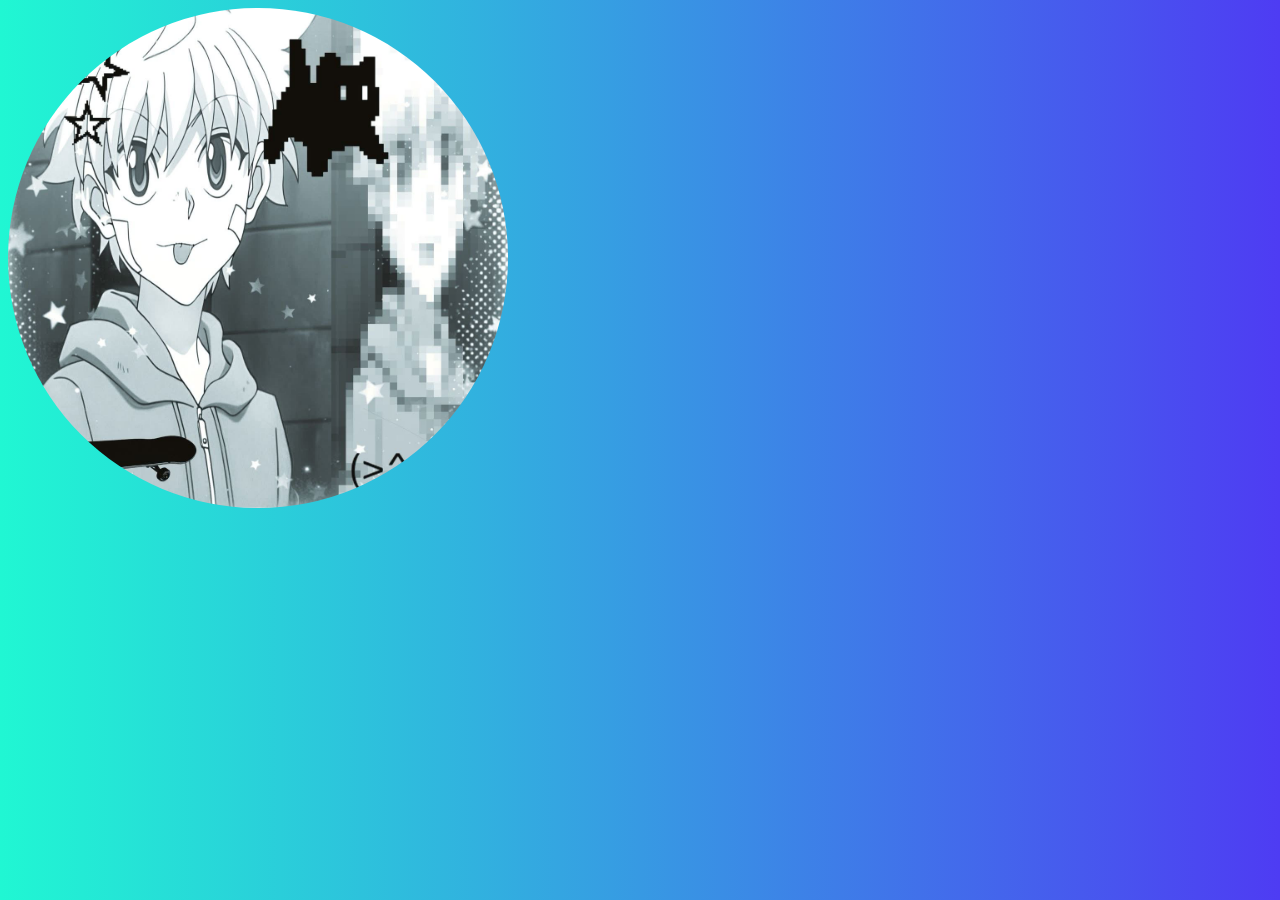
==== image.html @ 02016cd8 "Add files via upload" ====
<!DOCTYPE html>
<html lang="pt">
<head>
    <meta charset="UTF-8">
    <meta name="viewport" content="width=device-width, initial-scale=1.0">
    <title>Imagem Grande</title>
    <link rel="stylesheet" href="style.css">
    <link rel="icon" href="iconpage.png" type="image/png">
        <style>
        body {
            background-image: linear-gradient(to right, #20f7d3, #4e3cf3);
            img {
                border-radius: 50%;
            }
        }
    </style>
</head>
<body>
    <a href="index.html">
        <img src="killua.jpg" alt="Gatyx" class="big-image">
    </a>
</body>
</html>
---- style.css ----
.hero {
    display:inline-flex;
    justify-content: left;
    align-items: center;
    text-align: justify;
    padding: 30px;
    margin: 10px;
    gap: 30px;
    background-image: linear-gradient(to right, #ffa9ec, #390352);
    background-size: cover;
    border-radius: 100px;
    font-family: 'Anta', sans-serif;
    h1 {
        font-size: 70px;
        color: #000000;
    }
}

.heroimage {
    transition: 0.5s;
}

.heroimage:hover {
    transform: scale(1.1);
    border-radius: 30%;
    box-shadow: 0px 0px 20px #33045a;
    cursor: pointer;
}

.big-image {
    border-radius: 50%;
    width: 500px;
    height: 500px;
    text-align: center;
    transition: 0.5s;
}

.big-image:hover {
    transform: scale(1.1);
    border-radius: 30%;
    box-shadow: 0px 0px 20px #33045a;
    cursor: pointer;
}

.about {
    font-family: 'Commissioner', sans-serif;
    h2 {
        text-align: right;
        font-family: 'Anta', sans-serif;
    }
    p {
        text-align: right;
        font-size: 18px;
    }
    background-image: linear-gradient(to right, #ffb1e5, #98a8f0);
    padding: 5px;
    border-radius: 30px;
    display: inline-flex;
    align-items: center;
    gap: 10px;
    margin: 10px;
}

.links {
    background-image: linear-gradient(to right, #91b2ee, #ffb2b2);
    border-radius: 50px;
    display:inline-flex;
    flex-direction: row;
    gap: 10px;
    padding: 5px;
    h2 {
        font-family: 'Anta', sans-serif;
    }
    font-family: 'Commissioner', sans-serif;
    align-items: center;
    margin: 20px;
}

.links img {
    transition: 0.6s;
}

.links img:hover {
    transform: rotate(360deg) scale(1.2);
}

.links-container {
    display: flex;
    justify-content: center;
}
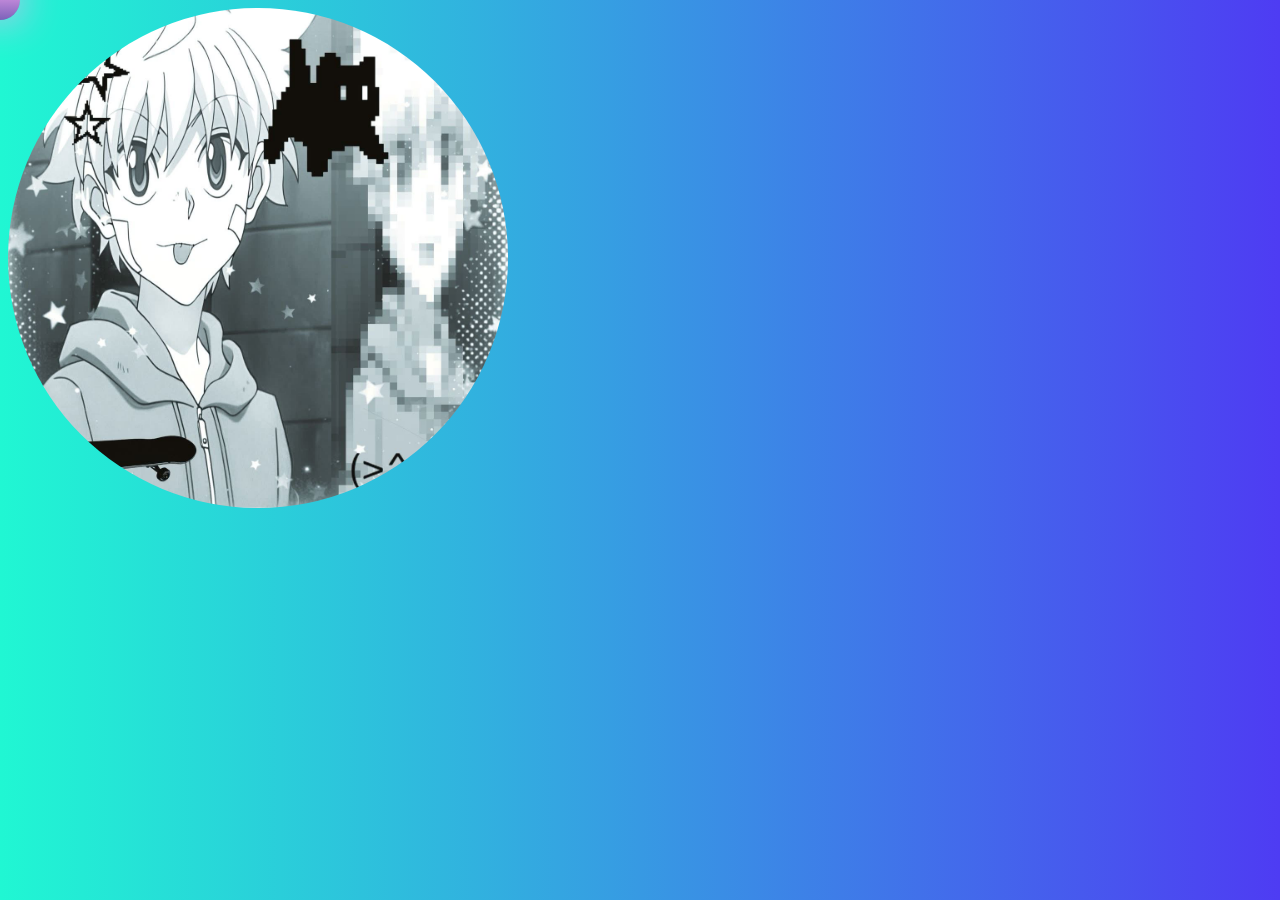
==== commit 4efbe199: "Corrige bug do site" ====
--- a/image.html
+++ b/image.html
@@ -6,6 +6,7 @@
     <title>Imagem Grande</title>
     <link rel="stylesheet" href="style.css">
     <link rel="icon" href="iconpage.png" type="image/png">
+    <script src="script.js" defer></script>
         <style>
         body {
             background-image: linear-gradient(to right, #20f7d3, #4e3cf3);
@@ -16,6 +17,7 @@
     </style>
 </head>
 <body>
+    <div class="cursor"></div>
     <a href="index.html">
         <img src="killua.jpg" alt="Gatyx" class="big-image">
     </a>
--- a/style.css
+++ b/style.css
@@ -87,4 +87,24 @@
 .links-container {
     display: flex;
     justify-content: center;
+}
+
+.cursor {
+    width: 40px;
+    height: 40px;
+    border-radius: 50%;
+    background-image: linear-gradient(to bottom, #fdabf6, #7c62b9);
+    position: fixed;
+    pointer-events: none;
+    transform: translate(-50%, -50% );
+    box-shadow: 0 0 40px #fdabf6;
+}
+
+* {
+    cursor: none !important;
+}
+
+html,
+body {
+    cursor: none;
 }
